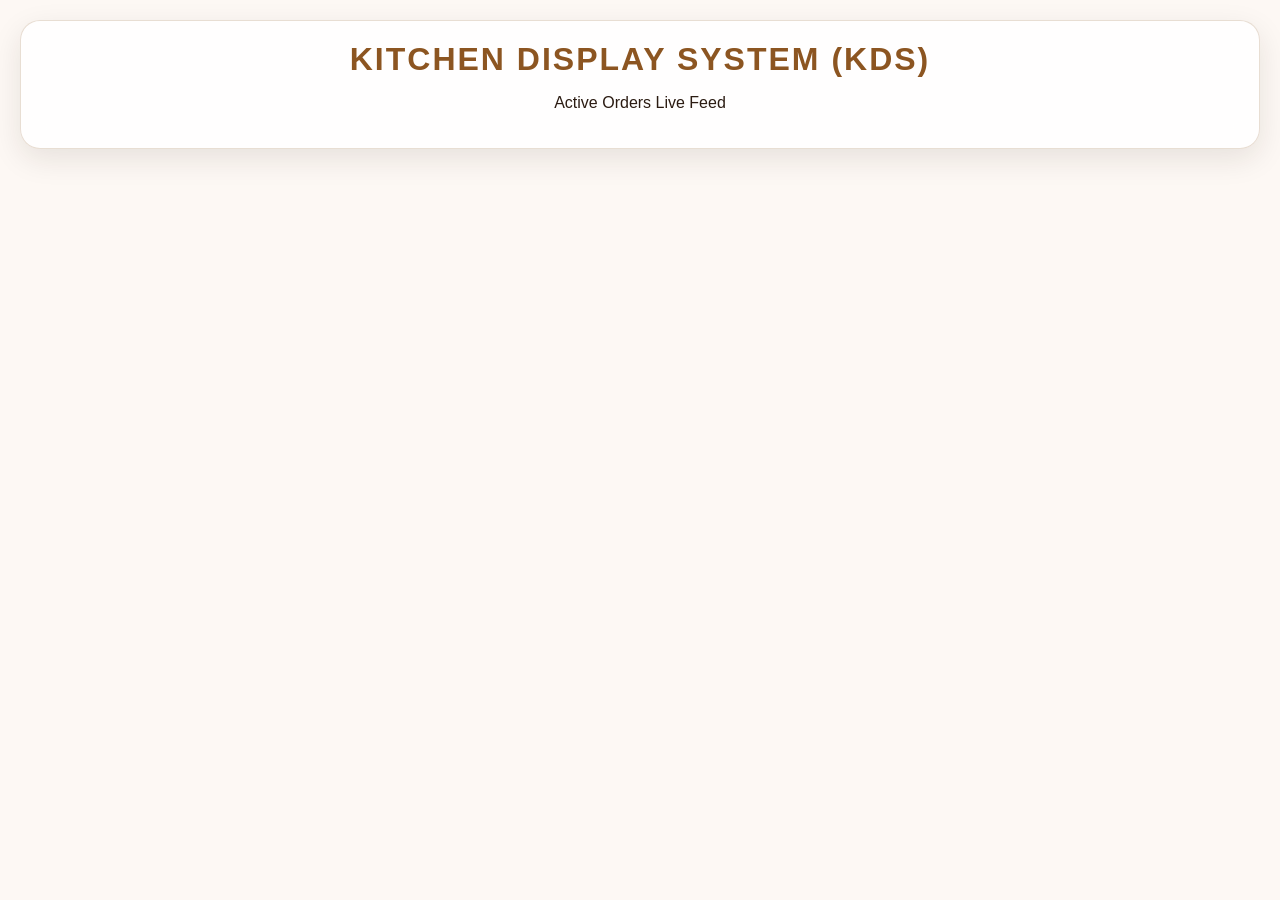
==== admin.html @ 47d37d16 "Initial commit: Full-stack Caffe-30 application with Razorpay integration" ====
<!DOCTYPE html>
<html lang="en">
<head>
    <meta charset="UTF-8">
    <meta name="viewport" content="width=device-width, initial-scale=1.0">
    <title>KDS | Caffe-30 Sijhora</title>
    <style>
        :root {
            --primary: #c98a4b;
            --primary-dark: #8c5521;
            --bg-color: #fdf8f4;
            --glass-bg: rgba(255, 255, 255, 0.85);
            --glass-border: rgba(139, 90, 43, 0.2);
        }

        body {
            margin: 0;
            padding: 20px;
            font-family: 'Segoe UI', Tahoma, Geneva, Verdana, sans-serif;
            background-color: var(--bg-color);
            background-image: linear-gradient(rgba(253, 248, 244, 0.92), rgba(253, 248, 244, 0.95)), url('https://images.unsplash.com/photo-1447933601403-0c6688de566e?ixlib=rb-1.2.1&auto=format&fit=crop&w=1950&q=80');
            background-attachment: fixed;
            background-size: cover;
            color: #2b1b12;
        }

        header {
            text-align: center;
            padding: 20px 0;
            margin-bottom: 30px;
            background: var(--glass-bg);
            backdrop-filter: blur(15px);
            border-radius: 20px;
            border: 1px solid var(--glass-border);
            box-shadow: 0 10px 30px rgba(43, 27, 18, 0.1);
        }

        header h1 {
            margin: 0;
            color: var(--primary-dark);
            text-transform: uppercase;
            letter-spacing: 2px;
        }

        #orders-grid {
            display: grid;
            grid-template-columns: repeat(auto-fill, minmax(350px, 1fr));
            gap: 25px;
            max-width: 1400px;
            margin: 0 auto;
        }

        .order-card {
            background: var(--glass-bg);
            backdrop-filter: blur(15px);
            border: 1px solid var(--glass-border);
            border-radius: 20px;
            padding: 25px;
            box-shadow: 0 10px 25px rgba(0,0,0,0.05);
            display: flex;
            flex-direction: column;
            justify-content: space-between;
            transition: transform 0.2s ease, box-shadow 0.2s ease;
        }

        .order-card:hover {
            transform: translateY(-5px);
            box-shadow: 0 15px 35px rgba(43, 27, 18, 0.15);
        }

        .order-header {
            display: flex;
            justify-content: space-between;
            align-items: center;
            border-bottom: 2px dashed var(--glass-border);
            padding-bottom: 15px;
            margin-bottom: 15px;
        }

        .order-header h2 {
            margin: 0;
            font-size: 1.8rem;
            color: var(--primary-dark);
        }

        .table-badge {
            background: var(--primary-dark);
            color: white;
            padding: 5px 15px;
            border-radius: 20px;
            font-weight: bold;
            font-size: 1.2rem;
        }

        .order-items {
            list-style: none;
            padding: 0;
            margin: 0 0 20px 0;
            flex: 1;
        }

        .order-items li {
            font-size: 1.2rem;
            margin-bottom: 10px;
            display: flex;
            justify-content: space-between;
        }

        .special-instructions {
            background: rgba(255, 77, 77, 0.1);
            color: #d32f2f;
            padding: 10px;
            border-radius: 10px;
            font-size: 1rem;
            margin-bottom: 20px;
            border: 1px solid rgba(255, 77, 77, 0.3);
        }

        .done-btn {
            background: #27ae60;
            color: white;
            border: none;
            padding: 15px;
            font-size: 1.2rem;
            font-weight: bold;
            border-radius: 10px;
            cursor: pointer;
            transition: background 0.3s;
            width: 100%;
        }

        .done-btn:hover {
            background: #2ecc71;
        }

        .empty-state {
            text-align: center;
            grid-column: 1 / -1;
            font-size: 1.5rem;
            color: var(--primary-dark);
            padding: 50px;
            background: var(--glass-bg);
            border-radius: 20px;
        }
    </style>
</head>
<body>

    <header>
        <h1>Kitchen Display System (KDS)</h1>
        <p>Active Orders Live Feed</p>
    </header>

    <div id="orders-grid">
        <!-- Orders will be injected here via JavaScript -->
    </div>

    <script>
        const ordersGrid = document.getElementById('orders-grid');

        // Function to fetch active orders from the database
        async function fetchOrders() {
            try {
                const response = await fetch('/api/orders/active');
                const data = await response.json();
                renderOrders(data.active_orders);
            } catch (error) {
                console.error("Error fetching orders:", error);
            }
        }

        // Function to build the HTML for the order cards
        // Replace ONLY the renderOrders function inside your admin.html script
        function renderOrders(orders) {
            ordersGrid.innerHTML = ''; 

            if (orders.length === 0) {
                ordersGrid.innerHTML = `<div class="empty-state">No active orders. The kitchen is clear! 🎉</div>`;
                return;
            }

            orders.forEach(order => {
                let itemsHTML = '';
                order.items.forEach(item => {
                    // 🌟 Now shows quantity! (e.g., 2x Thick Cold Coffee)
                    itemsHTML += `<li><span><strong>${item.quantity}x</strong> ${item.name}</span></li>`;
                });

                let notesHTML = '';
                if (order.special_instructions && order.special_instructions.trim() !== '') {
                    notesHTML = `<div class="special-instructions"><strong>Note:</strong> ${order.special_instructions}</div>`;
                }

                const card = document.createElement('div');
                card.className = 'order-card';
                card.innerHTML = `
                    <div>
                        <div class="order-header">
                            <!-- 🌟 Now shows Customer Name instead of Order #1, #2 -->
                            <h2>${order.customer_name}</h2>
                            <span class="table-badge">Table ${order.table_number}</span>
                        </div>
                        <p style="margin-top:0; color:#8c5521;">📞 ${order.customer_phone}</p>
                        <ul class="order-items">
                            ${itemsHTML}
                        </ul>
                        ${notesHTML}
                    </div>
                    <button class="done-btn" onclick="markAsDone(${order.id})">Mark as Done ✓</button>
                `;
                ordersGrid.appendChild(card);
            });
        }

        // Function to update the database when an order is finished
        async function markAsDone(orderId) {
            try {
                const response = await fetch(`/api/order/${orderId}/complete`, {
                    method: 'PUT'
                });
                
                if (response.ok) {
                    fetchOrders(); // Refresh the grid immediately
                }
            } catch (error) {
                console.error("Error completing order:", error);
            }
        }

        // Fetch orders immediately on load
        fetchOrders();

        // Auto-refresh the kitchen display every 5 seconds
        setInterval(fetchOrders, 5000);
    </script>
</body>
</html>
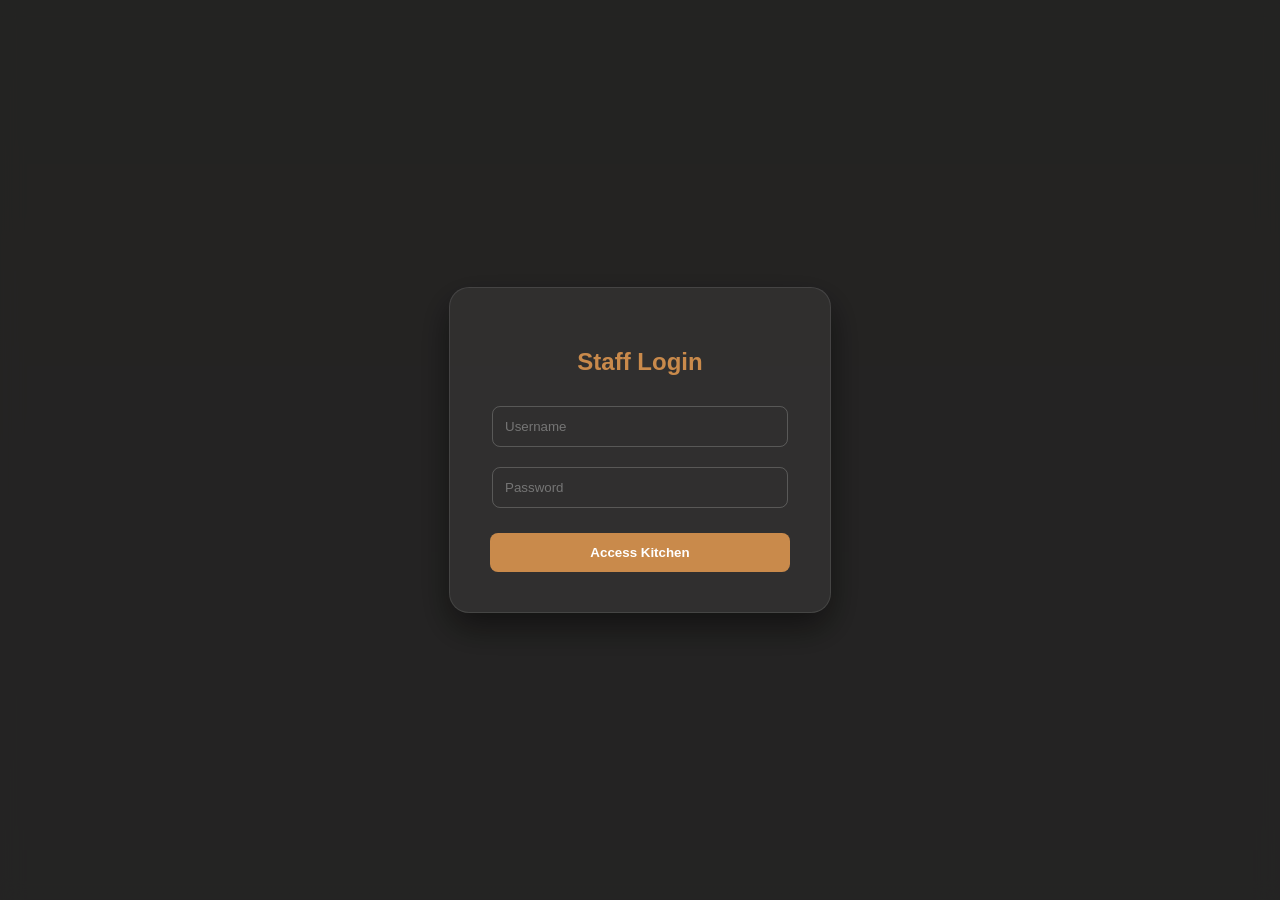
==== commit bf4564f6: "added feature to make record of orders" ====
--- a/admin.html
+++ b/admin.html
@@ -3,235 +3,214 @@
 <head>
     <meta charset="UTF-8">
     <meta name="viewport" content="width=device-width, initial-scale=1.0">
-    <title>KDS | Caffe-30 Sijhora</title>
+    <title>Caffe-30 | Secure Kitchen Display</title>
+    <link rel="stylesheet" href="style.css">
     <style>
-        :root {
-            --primary: #c98a4b;
-            --primary-dark: #8c5521;
-            --bg-color: #fdf8f4;
-            --glass-bg: rgba(255, 255, 255, 0.85);
-            --glass-border: rgba(139, 90, 43, 0.2);
-        }
-
-        body {
-            margin: 0;
-            padding: 20px;
-            font-family: 'Segoe UI', Tahoma, Geneva, Verdana, sans-serif;
-            background-color: var(--bg-color);
-            background-image: linear-gradient(rgba(253, 248, 244, 0.92), rgba(253, 248, 244, 0.95)), url('https://images.unsplash.com/photo-1447933601403-0c6688de566e?ixlib=rb-1.2.1&auto=format&fit=crop&w=1950&q=80');
-            background-attachment: fixed;
-            background-size: cover;
-            color: #2b1b12;
-        }
-
-        header {
-            text-align: center;
-            padding: 20px 0;
-            margin-bottom: 30px;
-            background: var(--glass-bg);
-            backdrop-filter: blur(15px);
-            border-radius: 20px;
-            border: 1px solid var(--glass-border);
-            box-shadow: 0 10px 30px rgba(43, 27, 18, 0.1);
-        }
-
-        header h1 {
-            margin: 0;
-            color: var(--primary-dark);
-            text-transform: uppercase;
-            letter-spacing: 2px;
-        }
-
-        #orders-grid {
-            display: grid;
-            grid-template-columns: repeat(auto-fill, minmax(350px, 1fr));
-            gap: 25px;
-            max-width: 1400px;
-            margin: 0 auto;
-        }
-
-        .order-card {
-            background: var(--glass-bg);
-            backdrop-filter: blur(15px);
-            border: 1px solid var(--glass-border);
-            border-radius: 20px;
-            padding: 25px;
-            box-shadow: 0 10px 25px rgba(0,0,0,0.05);
-            display: flex;
-            flex-direction: column;
-            justify-content: space-between;
-            transition: transform 0.2s ease, box-shadow 0.2s ease;
-        }
-
-        .order-card:hover {
-            transform: translateY(-5px);
-            box-shadow: 0 15px 35px rgba(43, 27, 18, 0.15);
-        }
-
-        .order-header {
-            display: flex;
-            justify-content: space-between;
-            align-items: center;
-            border-bottom: 2px dashed var(--glass-border);
-            padding-bottom: 15px;
-            margin-bottom: 15px;
-        }
-
-        .order-header h2 {
-            margin: 0;
-            font-size: 1.8rem;
-            color: var(--primary-dark);
-        }
-
-        .table-badge {
-            background: var(--primary-dark);
-            color: white;
-            padding: 5px 15px;
-            border-radius: 20px;
-            font-weight: bold;
-            font-size: 1.2rem;
-        }
-
-        .order-items {
-            list-style: none;
-            padding: 0;
-            margin: 0 0 20px 0;
-            flex: 1;
-        }
-
-        .order-items li {
-            font-size: 1.2rem;
-            margin-bottom: 10px;
-            display: flex;
-            justify-content: space-between;
-        }
-
-        .special-instructions {
-            background: rgba(255, 77, 77, 0.1);
-            color: #d32f2f;
-            padding: 10px;
-            border-radius: 10px;
-            font-size: 1rem;
-            margin-bottom: 20px;
-            border: 1px solid rgba(255, 77, 77, 0.3);
-        }
-
-        .done-btn {
-            background: #27ae60;
-            color: white;
-            border: none;
-            padding: 15px;
-            font-size: 1.2rem;
-            font-weight: bold;
-            border-radius: 10px;
-            cursor: pointer;
-            transition: background 0.3s;
-            width: 100%;
-        }
-
-        .done-btn:hover {
-            background: #2ecc71;
-        }
-
-        .empty-state {
-            text-align: center;
-            grid-column: 1 / -1;
-            font-size: 1.5rem;
-            color: var(--primary-dark);
-            padding: 50px;
-            background: var(--glass-bg);
-            border-radius: 20px;
-        }
+        /* --- SECURE ADMIN DASHBOARD STYLES --- */
+        body { background-color: #1a1a1a; color: #fff; font-family: 'Segoe UI', Tahoma, Geneva, Verdana, sans-serif; }
+        
+        /* Login Screen */
+        #login-screen {
+            position: fixed; top: 0; left: 0; width: 100%; height: 100%;
+            background: rgba(0, 0, 0, 0.85); backdrop-filter: blur(10px);
+            display: flex; justify-content: center; align-items: center; z-index: 1000;
+        }
+        .login-box {
+            background: rgba(255, 255, 255, 0.05); padding: 40px; border-radius: 20px;
+            border: 1px solid rgba(255, 255, 255, 0.1); text-align: center;
+            box-shadow: 0 15px 35px rgba(0,0,0,0.5); width: 300px;
+        }
+        .login-box input {
+            width: 90%; padding: 12px; margin: 10px 0; border-radius: 8px;
+            border: 1px solid rgba(255, 255, 255, 0.2); background: transparent; color: white;
+        }
+        .login-box button {
+            width: 100%; padding: 12px; margin-top: 15px; border-radius: 8px;
+            background: #c98a4b; color: white; border: none; font-weight: bold; cursor: pointer;
+        }
+
+        /* Dashboard & Tabs */
+        #dashboard { display: none; padding: 20px; max-width: 1200px; margin: 0 auto; }
+        .admin-header {
+            display: flex; justify-content: space-between; align-items: center;
+            border-bottom: 2px solid rgba(201, 138, 75, 0.3); padding-bottom: 20px; margin-bottom: 20px;
+        }
+        .tabs { display: flex; gap: 15px; }
+        .tab-btn {
+            background: transparent; color: #aaa; border: 1px solid #aaa;
+            padding: 8px 16px; border-radius: 20px; cursor: pointer; transition: 0.3s;
+        }
+        .tab-btn.active { background: #c98a4b; color: white; border-color: #c98a4b; }
+        .logout-btn { background: #ff4757; color: white; border: none; padding: 8px 16px; border-radius: 8px; cursor: pointer; }
+
+        /* Order Cards */
+        .orders-grid { display: grid; grid-template-columns: repeat(auto-fill, minmax(300px, 1fr)); gap: 20px; }
+        .order-card { background: #2a2a2a; border-left: 5px solid #c98a4b; border-radius: 10px; padding: 20px; }
+        .order-card.completed { border-left-color: #2ed573; opacity: 0.8; }
+        .complete-btn { background: #2ed573; color: white; border: none; padding: 10px; width: 100%; border-radius: 5px; cursor: pointer; margin-top: 15px; }
     </style>
 </head>
 <body>
 
-    <header>
-        <h1>Kitchen Display System (KDS)</h1>
-        <p>Active Orders Live Feed</p>
-    </header>
-
-    <div id="orders-grid">
-        <!-- Orders will be injected here via JavaScript -->
+    <!-- 🔒 LOGIN SCREEN -->
+    <div id="login-screen">
+        <div class="login-box">
+            <h2 style="color: #c98a4b; margin-bottom: 20px;">Staff Login</h2>
+            <input type="text" id="admin-user" placeholder="Username" autocomplete="off">
+            <input type="password" id="admin-pass" placeholder="Password">
+            <button onclick="attemptLogin()">Access Kitchen</button>
+            <p id="login-error" style="color: #ff4757; display: none; margin-top: 10px; font-size: 0.9rem;">Invalid Credentials</p>
+        </div>
     </div>
 
+    <!-- 📊 SECURE DASHBOARD -->
+    <div id="dashboard">
+        <div class="admin-header">
+            <h1 style="color: #c98a4b;">Caffe-30 KDS</h1>
+            <div class="tabs">
+                <button class="tab-btn active" id="tab-active" onclick="switchTab('active')">🔴 Live Kitchen</button>
+                <button class="tab-btn" id="tab-history" onclick="switchTab('history')">📜 Order History</button>
+            </div>
+            <button class="logout-btn" onclick="logout()">Logout</button>
+        </div>
+
+        <div id="active-view" class="orders-grid"></div>
+        <div id="history-view" class="orders-grid" style="display: none;"></div>
+    </div>
+
+    <!-- ⚙️ SECURE JAVASCRIPT LOGIC -->
     <script>
-        const ordersGrid = document.getElementById('orders-grid');
-
-        // Function to fetch active orders from the database
-        async function fetchOrders() {
+        let authHeader = ""; // Will store the Basic Auth token
+        let currentTab = "active";
+        let refreshTimer;
+
+        // 1. Authentication Logic
+        async function attemptLogin() {
+            const user = document.getElementById('admin-user').value;
+            const pass = document.getElementById('admin-pass').value;
+            
+            // JavaScript's btoa() encodes the string into Base64 for Basic Auth
+            const encoded = btoa(user + ":" + pass);
+            const tempHeader = "Basic " + encoded;
+
             try {
-                const response = await fetch('/api/orders/active');
-                const data = await response.json();
-                renderOrders(data.active_orders);
-            } catch (error) {
-                console.error("Error fetching orders:", error);
-            }
-        }
-
-        // Function to build the HTML for the order cards
-        // Replace ONLY the renderOrders function inside your admin.html script
-        function renderOrders(orders) {
-            ordersGrid.innerHTML = ''; 
+                // Ping the server to test credentials
+                const res = await fetch('/api/orders/active', { headers: { 'Authorization': tempHeader } });
+                if (res.ok) {
+                    authHeader = tempHeader;
+                    sessionStorage.setItem("caffeAuth", authHeader); // Save so refresh doesn't log you out
+                    document.getElementById('login-screen').style.display = 'none';
+                    document.getElementById('dashboard').style.display = 'block';
+                    document.getElementById('login-error').style.display = 'none';
+                    startDashboard();
+                } else {
+                    document.getElementById('login-error').style.display = 'block';
+                }
+            } catch (err) {
+                alert("Server error. Is the backend running?");
+            }
+        }
+
+        // Auto-login if session exists
+        if (sessionStorage.getItem("caffeAuth")) {
+            authHeader = sessionStorage.getItem("caffeAuth");
+            document.getElementById('login-screen').style.display = 'none';
+            document.getElementById('dashboard').style.display = 'block';
+            startDashboard();
+        }
+
+        function logout() {
+            sessionStorage.removeItem("caffeAuth");
+            authHeader = "";
+            clearInterval(refreshTimer);
+            document.getElementById('dashboard').style.display = 'none';
+            document.getElementById('login-screen').style.display = 'flex';
+            document.getElementById('admin-user').value = '';
+            document.getElementById('admin-pass').value = '';
+        }
+
+        // 2. Tab Navigation
+        function switchTab(tab) {
+            currentTab = tab;
+            document.getElementById('tab-active').classList.remove('active');
+            document.getElementById('tab-history').classList.remove('active');
+            document.getElementById('active-view').style.display = 'none';
+            document.getElementById('history-view').style.display = 'none';
+
+            document.getElementById(`tab-${tab}`).classList.add('active');
+            document.getElementById(`${tab}-view`).style.display = 'grid';
+            
+            fetchData(); // Immediately load data for the selected tab
+        }
+
+        // 3. Data Fetching
+        function startDashboard() {
+            fetchData();
+            refreshTimer = setInterval(fetchData, 5000); // Auto-refresh every 5 seconds
+        }
+
+        async function fetchData() {
+            if (!authHeader) return;
+
+            const endpoint = currentTab === 'active' ? '/api/orders/active' : '/api/orders/history';
+            const containerId = currentTab === 'active' ? 'active-view' : 'history-view';
+
+            try {
+                const res = await fetch(endpoint, { headers: { 'Authorization': authHeader } });
+                if (res.status === 401) { logout(); return; } // Token expired/invalid
+                
+                const data = await res.json();
+                const orders = currentTab === 'active' ? data.active_orders : data.history_orders;
+                renderOrders(orders, containerId, currentTab);
+            } catch (err) {
+                console.error("Fetch error:", err);
+            }
+        }
+
+        // 4. UI Rendering
+        function renderOrders(orders, containerId, type) {
+            const container = document.getElementById(containerId);
+            container.innerHTML = "";
 
             if (orders.length === 0) {
-                ordersGrid.innerHTML = `<div class="empty-state">No active orders. The kitchen is clear! 🎉</div>`;
+                container.innerHTML = `<h3 style="color:#777; grid-column: 1 / -1;">No ${type} orders found.</h3>`;
                 return;
             }
 
             orders.forEach(order => {
-                let itemsHTML = '';
-                order.items.forEach(item => {
-                    // 🌟 Now shows quantity! (e.g., 2x Thick Cold Coffee)
-                    itemsHTML += `<li><span><strong>${item.quantity}x</strong> ${item.name}</span></li>`;
+                let itemsHtml = order.items.map(i => `<li>${i.quantity}x ${i.name}</li>`).join('');
+                
+                let buttonHtml = type === 'active' 
+                    ? `<button class="complete-btn" onclick="completeOrder(${order.id})">Mark as Completed</button>`
+                    : `<p style="color:#2ed573; font-weight:bold; margin-top:10px;">✓ Delivered</p>`;
+
+                container.innerHTML += `
+                    <div class="order-card ${type === 'history' ? 'completed' : ''}">
+                        <h3 style="color:#c98a4b; margin:0 0 10px 0;">Order #${order.id}</h3>
+                        <p><strong>Name:</strong> ${order.customer_name}</p>
+                        <p><strong>Table:</strong> ${order.table_number} | <strong>Phone:</strong> ${order.customer_phone}</p>
+                        ${order.special_instructions ? `<p><strong>Note:</strong> <em style="color:#ffda79;">${order.special_instructions}</em></p>` : ''}
+                        <hr style="border-color: rgba(255,255,255,0.1); margin: 10px 0;">
+                        <ul style="padding-left: 20px; margin: 10px 0;">${itemsHtml}</ul>
+                        <h4 style="margin: 10px 0;">Total: ₹${order.total_amount}</h4>
+                        ${buttonHtml}
+                    </div>
+                `;
+            });
+        }
+
+        // 5. Action Handlers
+        async function completeOrder(orderId) {
+            try {
+                await fetch(`/api/order/${orderId}/complete`, {
+                    method: 'PUT',
+                    headers: { 'Authorization': authHeader }
                 });
-
-                let notesHTML = '';
-                if (order.special_instructions && order.special_instructions.trim() !== '') {
-                    notesHTML = `<div class="special-instructions"><strong>Note:</strong> ${order.special_instructions}</div>`;
-                }
-
-                const card = document.createElement('div');
-                card.className = 'order-card';
-                card.innerHTML = `
-                    <div>
-                        <div class="order-header">
-                            <!-- 🌟 Now shows Customer Name instead of Order #1, #2 -->
-                            <h2>${order.customer_name}</h2>
-                            <span class="table-badge">Table ${order.table_number}</span>
-                        </div>
-                        <p style="margin-top:0; color:#8c5521;">📞 ${order.customer_phone}</p>
-                        <ul class="order-items">
-                            ${itemsHTML}
-                        </ul>
-                        ${notesHTML}
-                    </div>
-                    <button class="done-btn" onclick="markAsDone(${order.id})">Mark as Done ✓</button>
-                `;
-                ordersGrid.appendChild(card);
-            });
-        }
-
-        // Function to update the database when an order is finished
-        async function markAsDone(orderId) {
-            try {
-                const response = await fetch(`/api/order/${orderId}/complete`, {
-                    method: 'PUT'
-                });
-                
-                if (response.ok) {
-                    fetchOrders(); // Refresh the grid immediately
-                }
-            } catch (error) {
-                console.error("Error completing order:", error);
-            }
-        }
-
-        // Fetch orders immediately on load
-        fetchOrders();
-
-        // Auto-refresh the kitchen display every 5 seconds
-        setInterval(fetchOrders, 5000);
+                fetchData(); // Instantly refresh the UI
+            } catch (err) {
+                alert("Failed to complete order.");
+            }
+        }
     </script>
 </body>
 </html>
--- a/style.css
+++ b/style.css
@@ -0,0 +1,542 @@
+/* ☕ Premium Light Coffee Theme Variables */
+:root {
+    --primary: #c98a4b; /* Caramel Gold */
+    --primary-dark: #8c5521; /* Rich Dark Brown */
+    --bg-color: #fdf8f4; /* Creamy Off-White */
+    --text-main: #2b1b12; /* Espresso Brown for main text */
+    --text-muted: #6e4e37; /* Lighter brown for descriptions */
+    --glass-bg: rgba(255, 255, 255, 0.85); /* Frosty white glass */
+    --glass-border: rgba(139, 90, 43, 0.2); /* Subtle brown border */
+    --font-family: 'Segoe UI', Tahoma, Geneva, Verdana, sans-serif;
+}
+
+/* 🥚 EASTER EGG VARIABLES (Keeps the chaotic glitch fun) */
+body.hacked {
+    --primary: #00ffcc;
+    --bg-color: #1a0033;
+    --text-main: #ffffff;
+    --glass-bg: rgba(0, 255, 204, 0.1);
+    --glass-border: rgba(255, 0, 255, 0.5);
+    --font-family: 'Courier New', Courier, monospace;
+    background-image: none !important;
+    animation: screenGlitch 0.2s infinite;
+}
+
+@keyframes screenGlitch {
+    0% { text-shadow: 2px 0 #ff00ff, -2px 0 #00ffff; }
+    50% { text-shadow: -2px 0 #ff00ff, 2px 0 #00ffff; }
+    100% { text-shadow: 2px 0 #ff00ff, -2px 0 #00ffff; }
+}
+
+body {
+    margin: 0;
+    padding: 0;
+    font-family: var(--font-family);
+    background-color: var(--bg-color);
+    
+    /* Coffee Bean Background Image with Cream Overlay */
+    background-image: linear-gradient(rgba(253, 248, 244, 0.92), rgba(253, 248, 244, 0.95)), url('https://images.unsplash.com/photo-1447933601403-0c6688de566e?ixlib=rb-1.2.1&auto=format&fit=crop&w=1950&q=80');
+    background-attachment: fixed;
+    background-size: cover;
+    background-position: center;
+    
+    color: var(--text-main);
+    overflow-x: hidden;
+    scroll-snap-type: y proximity;
+    cursor: none; 
+    transition: background-color 0.5s ease;
+}
+
+/* 🌟 Parallax Background */
+#parallax-bg {
+    position: fixed;
+    top: -10%; left: -10%;
+    width: 120vw; height: 120vh;
+    z-index: -2;
+    pointer-events: none;
+    display: flex;
+    flex-wrap: wrap;
+    gap: 120px;
+    opacity: 0.15;
+    font-size: 3rem;
+    color: var(--primary-dark);
+    transition: transform 0.1s ease-out;
+}
+
+/* 🌟 Custom Cursor & Particles */
+#custom-cursor {
+    position: fixed;
+    top: 0; left: 0;
+    width: 20px; height: 20px;
+    background: var(--primary);
+    border-radius: 50%;
+    pointer-events: none;
+    z-index: 9999;
+    transform: translate(-50%, -50%);
+    transition: width 0.2s, height 0.2s, background 0.2s, border-radius 0.2s;
+    mix-blend-mode: multiply;
+    box-shadow: 0 0 15px rgba(201, 138, 75, 0.5);
+}
+
+#custom-cursor.hungry {
+    width: 60px; height: 60px;
+    background: transparent;
+    border: 4px dashed var(--primary-dark);
+    animation: chomp 0.5s infinite alternate;
+}
+
+@keyframes chomp {
+    0% { transform: translate(-50%, -50%) scale(1) rotate(0deg); }
+    100% { transform: translate(-50%, -50%) scale(0.8) rotate(45deg); }
+}
+
+.particle {
+    position: fixed;
+    width: 8px; height: 8px;
+    background: var(--primary-dark);
+    border-radius: 50%;
+    pointer-events: none;
+    z-index: 9998;
+    animation: fadeDrop 0.8s forwards;
+}
+
+@keyframes fadeDrop {
+    0% { opacity: 0.6; transform: translateY(0) scale(1); }
+    100% { opacity: 0; transform: translateY(40px) scale(0); }
+}
+
+/* 🛒 Floating Cart */
+#floating-cart {
+    position: fixed;
+    bottom: 40px; right: 40px;
+    background: var(--glass-bg);
+    border: 1px solid var(--glass-border);
+    backdrop-filter: blur(15px);
+    padding: 20px;
+    border-radius: 50%;
+    font-size: 2rem;
+    z-index: 1000;
+    box-shadow: 0 10px 30px rgba(43, 27, 18, 0.15);
+    transition: transform 0.3s cubic-bezier(0.175, 0.885, 0.32, 1.275);
+}
+
+#floating-cart.bounce {
+    transform: scale(1.3) translateY(-10px);
+    border-color: var(--primary);
+}
+
+.cart-badge {
+    position: absolute;
+    top: -5px; right: -5px;
+    background: var(--primary-dark);
+    color: white;
+    font-size: 1rem;
+    font-weight: bold;
+    padding: 5px 10px;
+    border-radius: 20px;
+}
+
+.falling-item {
+    position: fixed;
+    font-size: 3rem;
+    pointer-events: none;
+    z-index: 1001;
+    transition: all 0.8s cubic-bezier(0.2, 0.8, 0.2, 1);
+}
+
+/* Header Styles */
+header {
+    position: fixed;
+    top: 0; width: 100%;
+    padding: 20px 0;
+    background: rgba(253, 248, 244, 0.85);
+    backdrop-filter: blur(15px);
+    border-bottom: 1px solid var(--glass-border);
+    z-index: 1000;
+    text-align: center;
+}
+
+header h2 {
+    margin: 0;
+    font-size: 2rem;
+    letter-spacing: 2px;
+    color: var(--text-main);
+    cursor: pointer;
+    text-transform: uppercase;
+}
+
+header h2 span {
+    color: var(--primary);
+}
+
+/* Full Screen Sections */
+section {
+    min-height: 100vh;
+    width: 100%;
+    display: flex;
+    align-items: center;
+    justify-content: center;
+    scroll-snap-align: start;
+    padding: 80px 20px 20px 20px;
+    box-sizing: border-box;
+    position: relative;
+}
+
+.hero { flex-direction: column; text-align: center; }
+.hero h1 { 
+    font-size: 5rem; 
+    margin-bottom: 10px; 
+    color: var(--text-main);
+    text-shadow: 2px 2px 10px rgba(201, 138, 75, 0.2); 
+}
+.hero p { font-size: 1.3rem; color: var(--text-muted); max-width: 600px; font-weight: 500;}
+
+.scroll-indicator { 
+    margin-top: 50px; 
+    font-size: 2rem; 
+    color: var(--primary-dark); 
+    animation: bounce 2s infinite; 
+}
+
+@keyframes bounce {
+    0%, 20%, 50%, 80%, 100% { transform: translateY(0); }
+    40% { transform: translateY(-20px); }
+    60% { transform: translateY(-10px); }
+}
+
+/* SPLIT LAYOUT */
+.menu-row {
+    display: flex;
+    width: 100%; max-width: 1200px;
+    margin: 0 auto;
+    align-items: center;
+    justify-content: space-between;
+    gap: 40px;
+}
+
+.visual-container {
+    flex: 1; display: flex; justify-content: center; align-items: center;
+    opacity: 0; transform: translateX(-150px) scale(0.8);
+    transition: all 1s cubic-bezier(0.25, 0.8, 0.25, 1);
+}
+
+.food-emoji {
+    font-size: 18rem;
+    filter: drop-shadow(0 20px 30px rgba(43, 27, 18, 0.3));
+    animation: majesticFloat 6s ease-in-out infinite;
+}
+
+@keyframes majesticFloat {
+    0%, 100% { transform: translateY(0px) rotate(0deg); }
+    25% { transform: translateY(-20px) rotate(5deg); }
+    75% { transform: translateY(20px) rotate(-5deg); }
+}
+
+.text-container {
+    flex: 1; opacity: 0; transform: translateX(150px);
+    transition: all 1s cubic-bezier(0.25, 0.8, 0.25, 1); transition-delay: 0.2s;
+    perspective: 1000px;
+}
+
+/* 3D Glass Menu Card */
+.menu-card {
+    background: var(--glass-bg);
+    border: 1px solid var(--glass-border);
+    backdrop-filter: blur(15px);
+    border-radius: 30px;
+    padding: 50px;
+    box-shadow: 0 15px 35px rgba(43, 27, 18, 0.1);
+    transform-style: preserve-3d;
+    transition: transform 0.1s ease-out, box-shadow 0.1s ease-out;
+}
+
+.item-name { 
+    font-size: 3rem; 
+    margin: 0 0 10px 0; 
+    color: var(--primary-dark); 
+    transform: translateZ(30px); 
+}
+
+.item-price { 
+    font-size: 2.5rem; 
+    font-weight: bold; 
+    color: var(--primary); 
+    display: block; 
+    margin-bottom: 20px; 
+    padding-bottom: 20px; 
+    border-bottom: 2px dashed var(--glass-border); 
+    transform: translateZ(20px); 
+}
+
+.item-desc { 
+    font-size: 1.4rem; 
+    color: var(--text-muted); 
+    line-height: 1.8; 
+    margin: 0 0 30px 0; 
+    transform: translateZ(10px); 
+    font-weight: 500;
+}
+
+.order-btn {
+    background: transparent;
+    border: 2px solid var(--primary-dark);
+    color: var(--primary-dark);
+    padding: 15px 30px;
+    font-size: 1.2rem;
+    border-radius: 30px;
+    cursor: pointer;
+    font-family: inherit;
+    font-weight: bold;
+    transition: all 0.3s ease;
+    transform: translateZ(40px);
+}
+
+.order-btn:hover {
+    background: var(--primary-dark);
+    color: #ffffff;
+    box-shadow: 0 10px 20px rgba(140, 85, 33, 0.2);
+}
+
+.reveal .visual-container { opacity: 1; transform: translateX(0) scale(1); }
+.reveal .text-container { opacity: 1; transform: translateX(0); }
+
+#secret-overlay {
+    position: fixed; top: 0; left: 0; width: 100%; height: 100%;
+    background: rgba(0,0,0,0.9); color: #00ffcc; font-size: 4rem;
+    display: flex; justify-content: center; align-items: center;
+    z-index: 10000; opacity: 0; pointer-events: none; transition: opacity 0.5s;
+    text-align: center;
+}
+
+/* --- DARK ROAST FOOTER --- */
+footer {
+    background: #2b1b12;
+    color: #fdf8f4;
+    padding: 80px 20px;
+    text-align: center;
+    border-top: 5px solid var(--primary);
+    scroll-snap-align: end;
+    position: relative;
+    z-index: 10;
+}
+
+footer h3 {
+    color: var(--primary);
+    margin-bottom: 20px;
+    font-size: 2rem;
+}
+
+.contact-details {
+    color: #d4c5b9;
+    font-size: 1.2rem;
+    line-height: 2;
+    margin-bottom: 40px;
+}
+
+.social-links {
+    display: flex;
+    justify-content: center;
+    gap: 20px;
+    flex-wrap: wrap;
+}
+
+.social-links a {
+    color: #fdf8f4;
+    text-decoration: none;
+    padding: 15px 35px;
+    border: 1px solid rgba(255,255,255,0.2);
+    border-radius: 40px;
+    font-size: 1.1rem;
+    transition: all 0.3s ease;
+    cursor: pointer;
+}
+
+.social-links a:hover {
+    background: var(--primary);
+    border-color: var(--primary);
+    box-shadow: 0 10px 25px rgba(201, 138, 75, 0.4);
+    transform: translateY(-5px);
+    color: #ffffff;
+}
+
+@media (pointer: coarse) {
+    body { cursor: auto; }
+    #custom-cursor, .particle { display: none; }
+    .menu-row { flex-direction: column; text-align: center; }
+    .food-emoji { font-size: 12rem; }
+    .menu-card { transform: none !important; }
+}
+
+/* 🛒 SLIDE-IN CART DRAWER */
+#cart-modal {
+    position: fixed;
+    top: 0;
+    right: -450px; /* Hidden off-screen by default */
+    width: 400px;
+    height: 100vh;
+    background: rgba(253, 248, 244, 0.95);
+    backdrop-filter: blur(20px);
+    border-left: 1px solid var(--glass-border);
+    box-shadow: -10px 0 30px rgba(43, 27, 18, 0.1);
+    z-index: 2000;
+    display: flex;
+    flex-direction: column;
+    transition: right 0.4s cubic-bezier(0.25, 0.8, 0.25, 1);
+}
+
+#cart-modal.active {
+    right: 0; /* Slides in when active class is added */
+}
+
+.cart-header {
+    padding: 20px;
+    display: flex;
+    justify-content: space-between;
+    align-items: center;
+    border-bottom: 1px solid var(--glass-border);
+}
+
+.cart-header h2 {
+    margin: 0;
+    color: var(--primary-dark);
+}
+
+#close-cart {
+    background: none;
+    border: none;
+    font-size: 1.5rem;
+    color: var(--primary-dark);
+    cursor: pointer;
+}
+
+#cart-items {
+    flex: 1;
+    overflow-y: auto;
+    padding: 20px;
+}
+
+.cart-item {
+    display: flex;
+    justify-content: space-between;
+    align-items: center;
+    background: white;
+    padding: 15px;
+    border-radius: 15px;
+    margin-bottom: 15px;
+    box-shadow: 0 5px 15px rgba(0,0,0,0.05);
+}
+
+.cart-item-info strong {
+    display: block;
+    color: var(--primary-dark);
+}
+
+.cart-item-price {
+    font-weight: bold;
+    color: var(--primary);
+}
+
+.remove-btn {
+    background: #ff4d4d;
+    color: white;
+    border: none;
+    border-radius: 5px;
+    padding: 5px 10px;
+    cursor: pointer;
+}
+
+.cart-footer {
+    padding: 20px;
+    border-top: 1px solid var(--glass-border);
+    background: white;
+}
+
+.total-row {
+    display: flex;
+    justify-content: space-between;
+    font-size: 1.5rem;
+    font-weight: bold;
+    color: var(--primary-dark);
+    margin-bottom: 15px;
+}
+
+.cart-input {
+    width: 100%;
+    padding: 12px;
+    margin-bottom: 10px;
+    border: 1px solid var(--glass-border);
+    border-radius: 10px;
+    box-sizing: border-box;
+    font-family: inherit;
+}
+
+#checkout-btn {
+    width: 100%;
+    background: var(--primary-dark);
+    color: white;
+    border: none;
+    padding: 15px;
+    font-size: 1.2rem;
+    font-weight: bold;
+    border-radius: 10px;
+    cursor: pointer;
+    transition: background 0.3s;
+}
+
+#checkout-btn:hover {
+    background: var(--primary);
+}
+
+/* Make cart icon clickable */
+#floating-cart {
+    cursor: pointer; 
+}
+
+/* 🧾 DIGITAL RECEIPT MODAL */
+#receipt-overlay {
+    position: fixed;
+    top: 0; left: 0; width: 100%; height: 100%;
+    background: rgba(0, 0, 0, 0.8);
+    backdrop-filter: blur(10px);
+    z-index: 3000;
+    display: none;
+    justify-content: center;
+    align-items: center;
+    opacity: 0;
+    transition: opacity 0.3s ease;
+}
+
+#receipt-overlay.active {
+    display: flex;
+    opacity: 1;
+}
+
+.receipt-card {
+    background: #fdf8f4;
+    width: 90%;
+    max-width: 400px;
+    padding: 30px;
+    border-radius: 15px;
+    box-shadow: 0 20px 50px rgba(0,0,0,0.5);
+    color: #2b1b12;
+    text-align: center;
+    border-top: 10px solid #27ae60;
+}
+
+.receipt-card h2 { margin-top: 0; color: #27ae60; }
+.receipt-details { text-align: left; margin: 20px 0; border-bottom: 2px dashed #ccc; padding-bottom: 10px;}
+.receipt-details p { margin: 5px 0; font-weight: bold; color: #8c5521;}
+.receipt-items { text-align: left; list-style: none; padding: 0; margin-bottom: 20px;}
+.receipt-items li { display: flex; justify-content: space-between; margin-bottom: 10px; border-bottom: 1px solid #eee; padding-bottom: 5px;}
+.receipt-total { font-size: 1.5rem; font-weight: bold; color: #c98a4b; }
+
+.close-receipt-btn {
+    background: #8c5521;
+    color: white;
+    border: none;
+    padding: 10px 30px;
+    border-radius: 30px;
+    font-size: 1.1rem;
+    cursor: pointer;
+    margin-top: 20px;
+}
